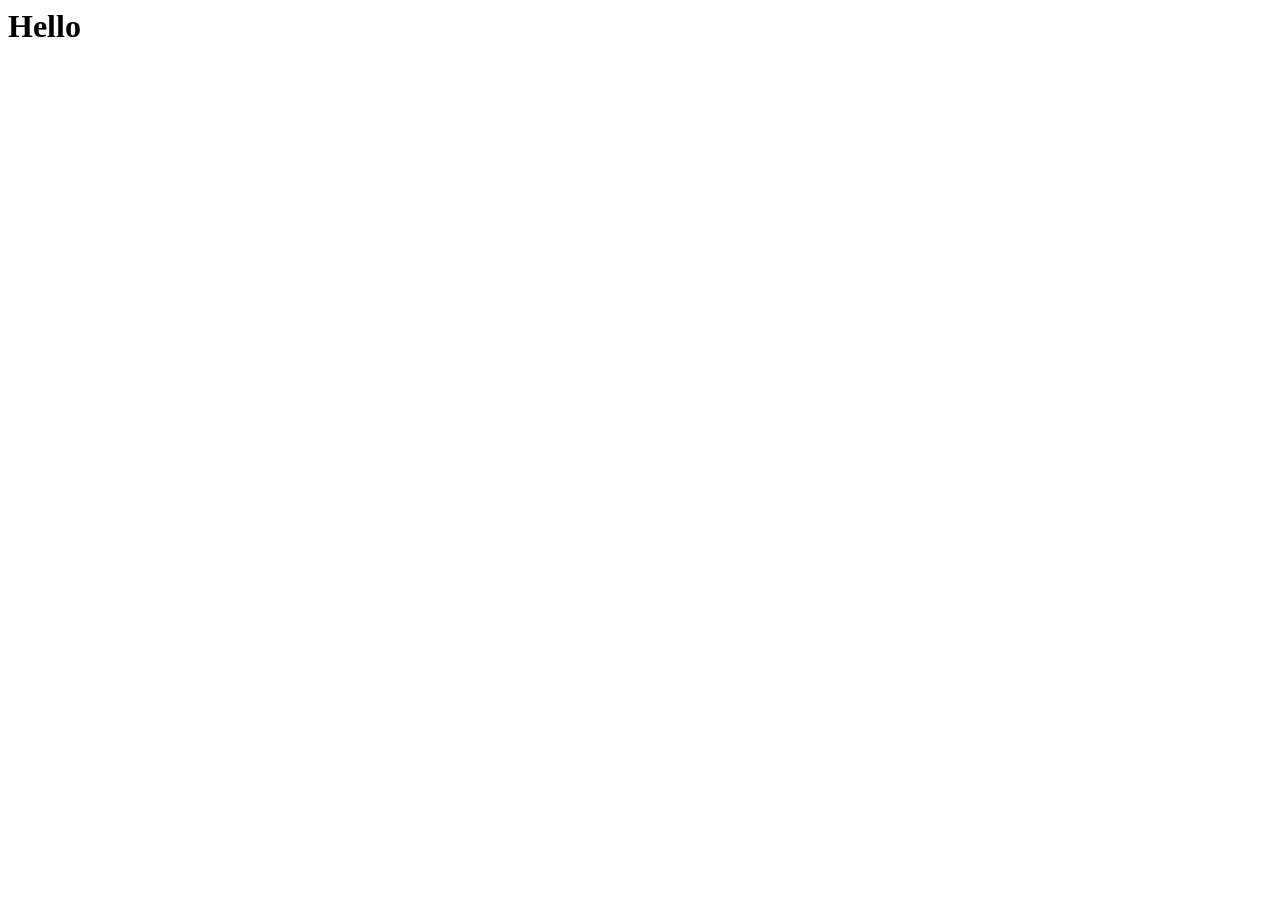
==== index.html @ 504d659e "public link" ====
<html lang="en">
<head>
    <meta charset="UTF-8">
    <meta name="viewport" content="width=device-width, initial-scale=1.0">
    <title>Document</title>
</head>
<body>
    <h1>Hello</h1>
</body>
</html>
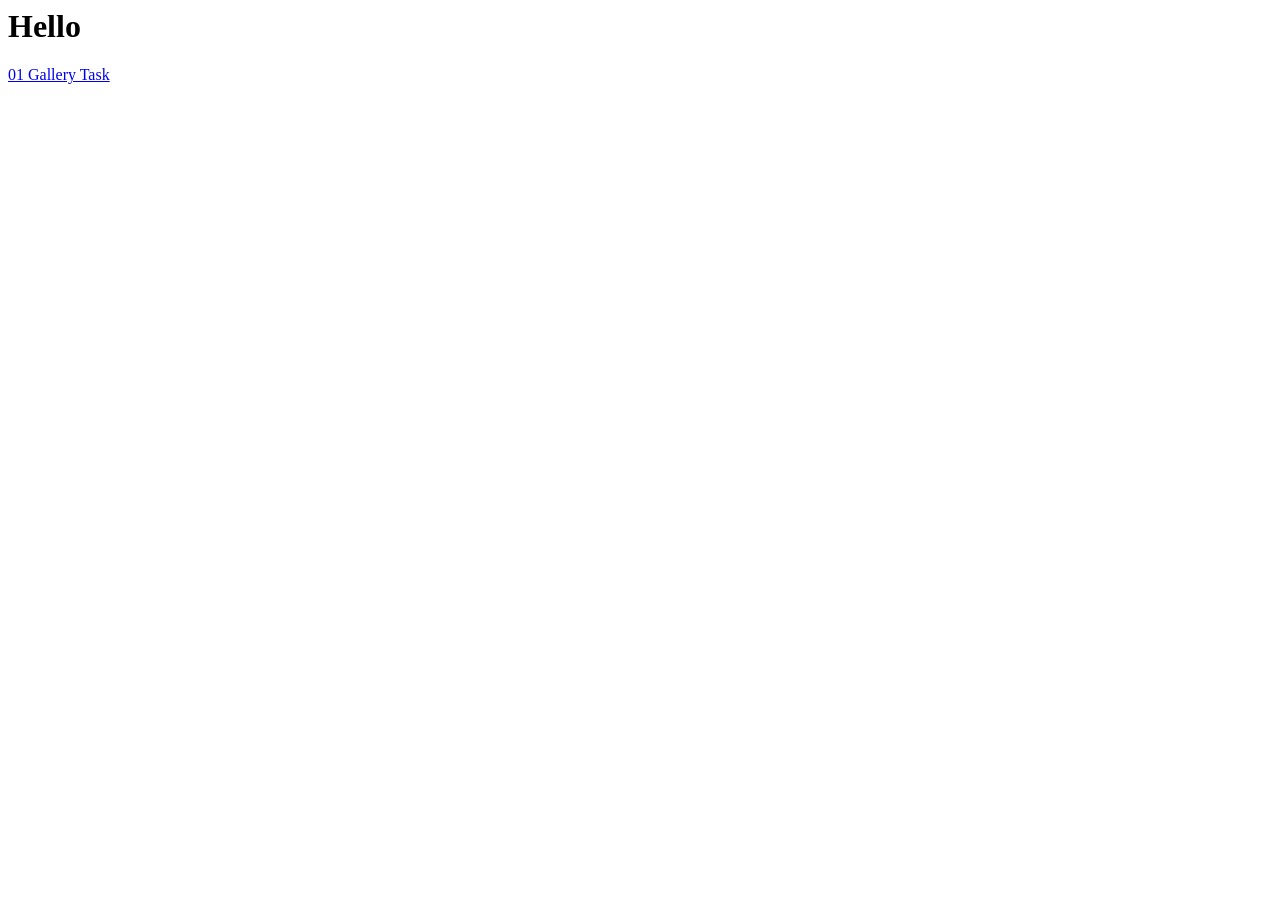
==== commit 944d676f: "task in process" ====
--- a/index.html
+++ b/index.html
@@ -6,5 +6,6 @@
 </head>
 <body>
     <h1>Hello</h1>
+    <a href="/01-gallery.html">01 Gallery Task</a>
 </body>
 </html>
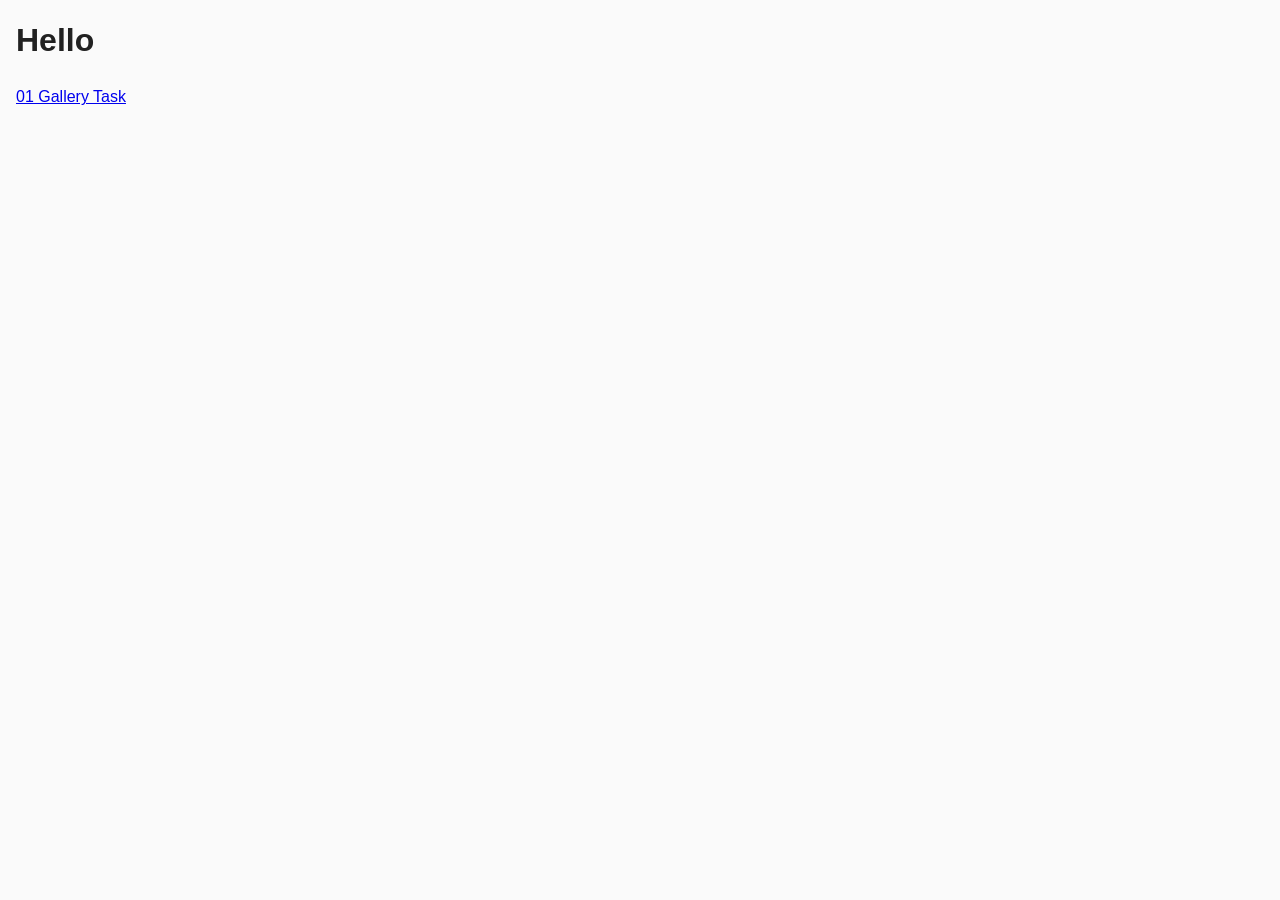
==== commit 14fd1f31: "in process" ====
--- a/index.html
+++ b/index.html
@@ -3,9 +3,11 @@
     <meta charset="UTF-8">
     <meta name="viewport" content="width=device-width, initial-scale=1.0">
     <title>Document</title>
+
+    <link rel="stylesheet" href="css/common.css" />
 </head>
 <body>
     <h1>Hello</h1>
-    <a href="/01-gallery.html">01 Gallery Task</a>
+    <a href="01-gallery.html">01 Gallery Task</a>
 </body>
 </html>
--- a/css/common.css
+++ b/css/common.css
@@ -0,0 +1,24 @@
+* {
+    box-sizing: border-box;
+  }
+  
+  body {
+    margin: 16px;
+    font-family: -apple-system, BlinkMacSystemFont, 'Segoe UI', Roboto, Oxygen,
+      Ubuntu, Cantarell, 'Open Sans', 'Helvetica Neue', sans-serif;
+    -webkit-font-smoothing: antialiased;
+    -moz-osx-font-smoothing: grayscale;
+    background-color: #fafafa;
+    color: #212121;
+    line-height: 1.5;
+  }
+  
+  input {
+    padding: 8px;
+    font: inherit;
+  }
+  
+  button {
+    padding: 8px 12px;
+    cursor: pointer;
+  }
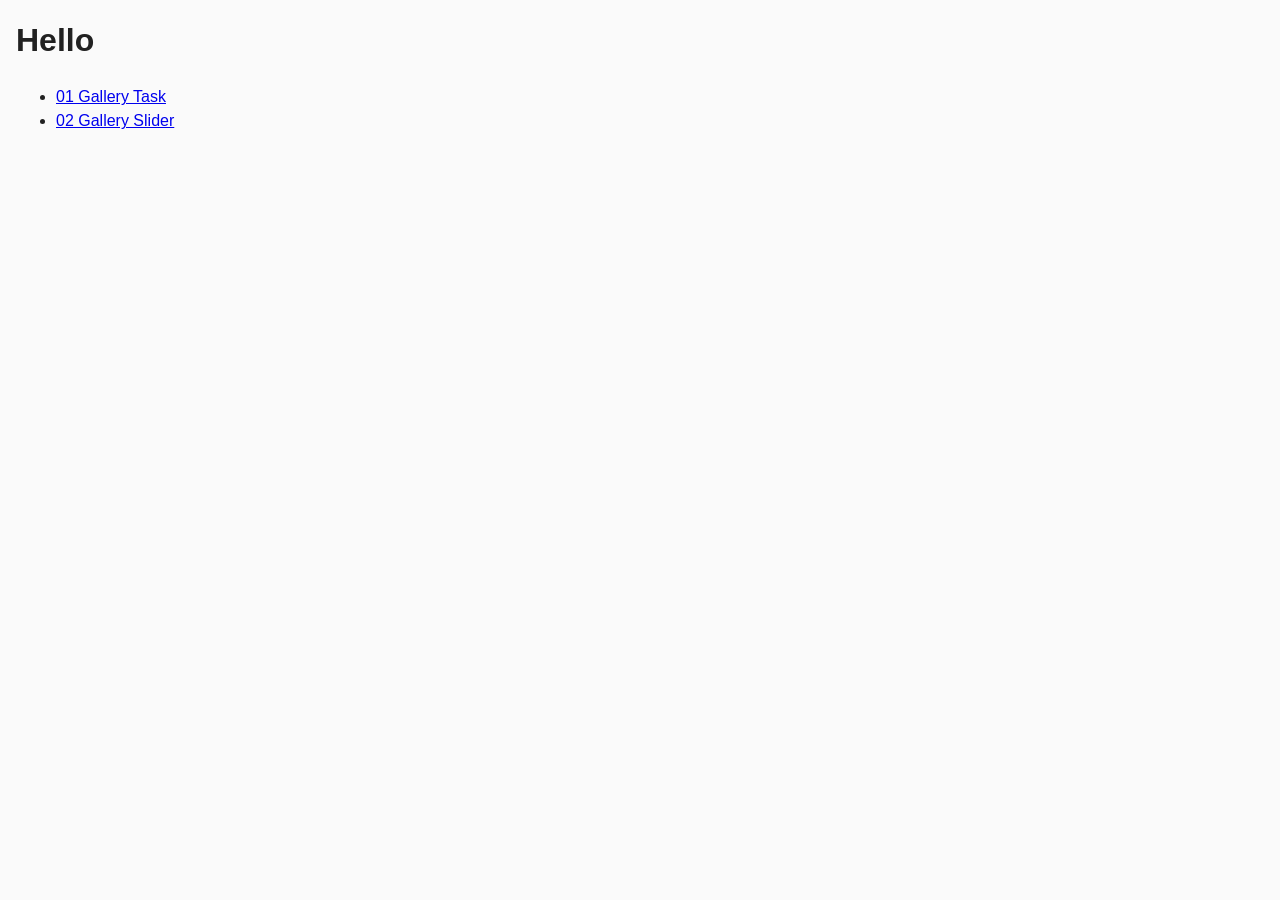
==== commit f967d073: "02 lightbox - done" ====
--- a/index.html
+++ b/index.html
@@ -8,6 +8,11 @@
 </head>
 <body>
     <h1>Hello</h1>
-    <a href="01-gallery.html">01 Gallery Task</a>
+    <ul>
+        <li><a href="01-gallery.html">01 Gallery Task</a></li>
+        <li><a href="02-lightbox.html">02 Gallery Slider</a></li>
+    </ul>
+    
+    
 </body>
 </html>
